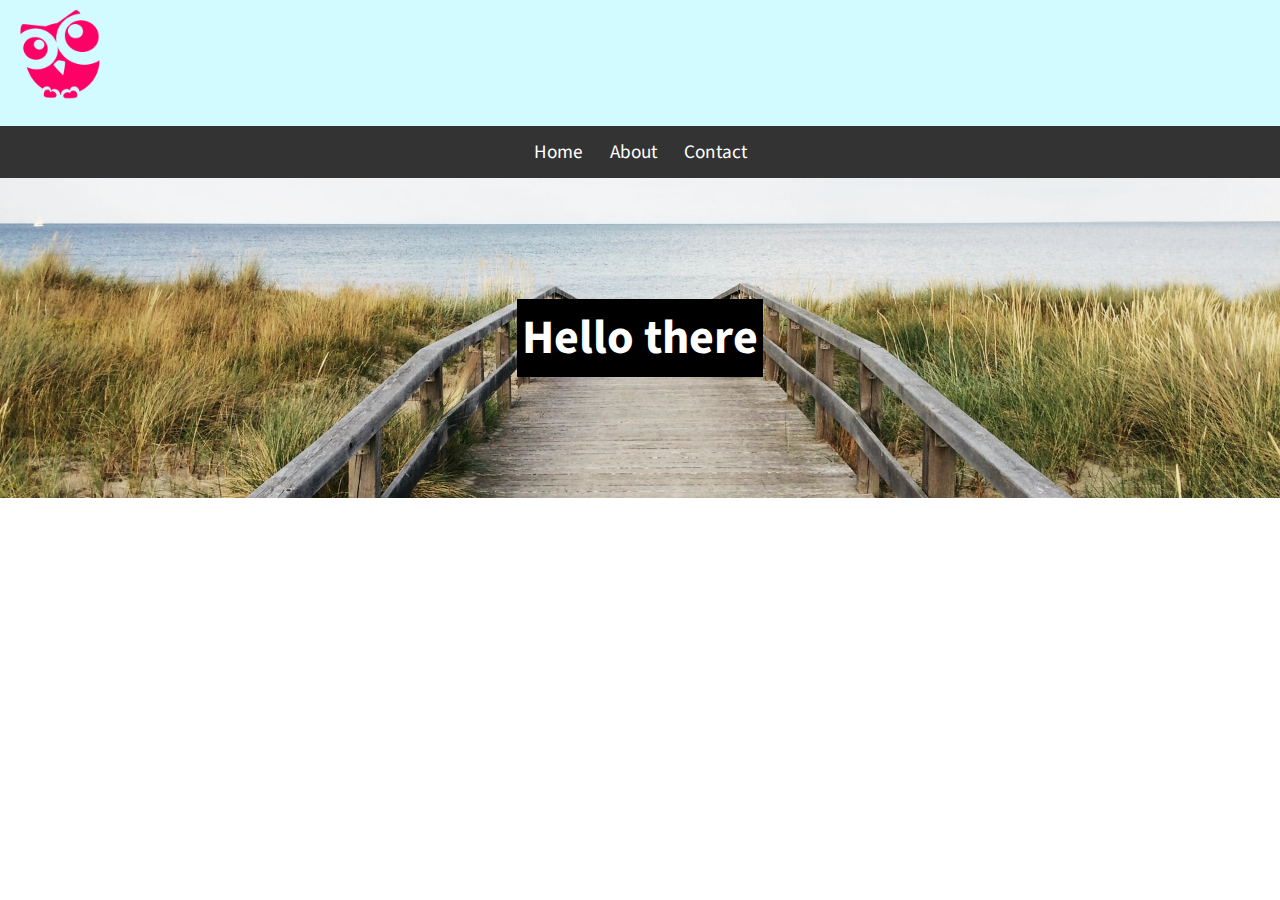
==== about.html @ fa0e623f "Added About and Contact pages" ====
<!DOCTYPE html>
<html lang="en">

<head>
    <title>My Website - About Us</title>
    <link rel="stylesheet" href="styles.css">
    <link rel="icon" href="img_239039.png">
    <link rel="preconnect" href="https://fonts.googleapis.com">
    <link rel="preconnect" href="https://fonts.gstatic.com" crossorigin>
    <link href="https://fonts.googleapis.com/css2?family=Source+Sans+Pro&display=swap" rel="stylesheet">
</head>

<body>
    <header class="header">
        <img class="logo" src="logo.png">
        <nav class="navigation">
            <a href="index.html">Home</a>
            <a href="about.html">About</a>
            <a href="contact.html">Contact</a>
        </nav>
    </header>
    <main class="content">
        <div class="banner">
            <h1>Hello there</h1>
        </div>
    </main>
    <footer class="footer"></footer>
</body>

</html>
---- styles.css ----
body {
    margin: 0;
    /* font-family: Arial, Helvetica, sans-serif ; */
    font-family: 'Source Sans Pro', sans-serif;
}
.logo {
    max-width: 120px;
    
}
.header {
    background-color:#d2fbff ;
}
.navigation {
    background-color: #333333;
    text-align: center;
}
.navigation a {
    color: white;
    font-size: 120%;
    text-decoration: none;
    display: inline-block;
    padding: 12px;
}
.banner {
    background-color: pink;
    aspect-ratio: 16/4;
    display: grid;
    place-items: center;
    background-image: url("anton-sharov-_kkx1WekVRY-unsplash.jpg");
    background-size: cover;
    background-position: center;
}
.banner h1 {
    font-size: 3rem;
    background-color: black;
    color: white;
    padding: 5px;
}
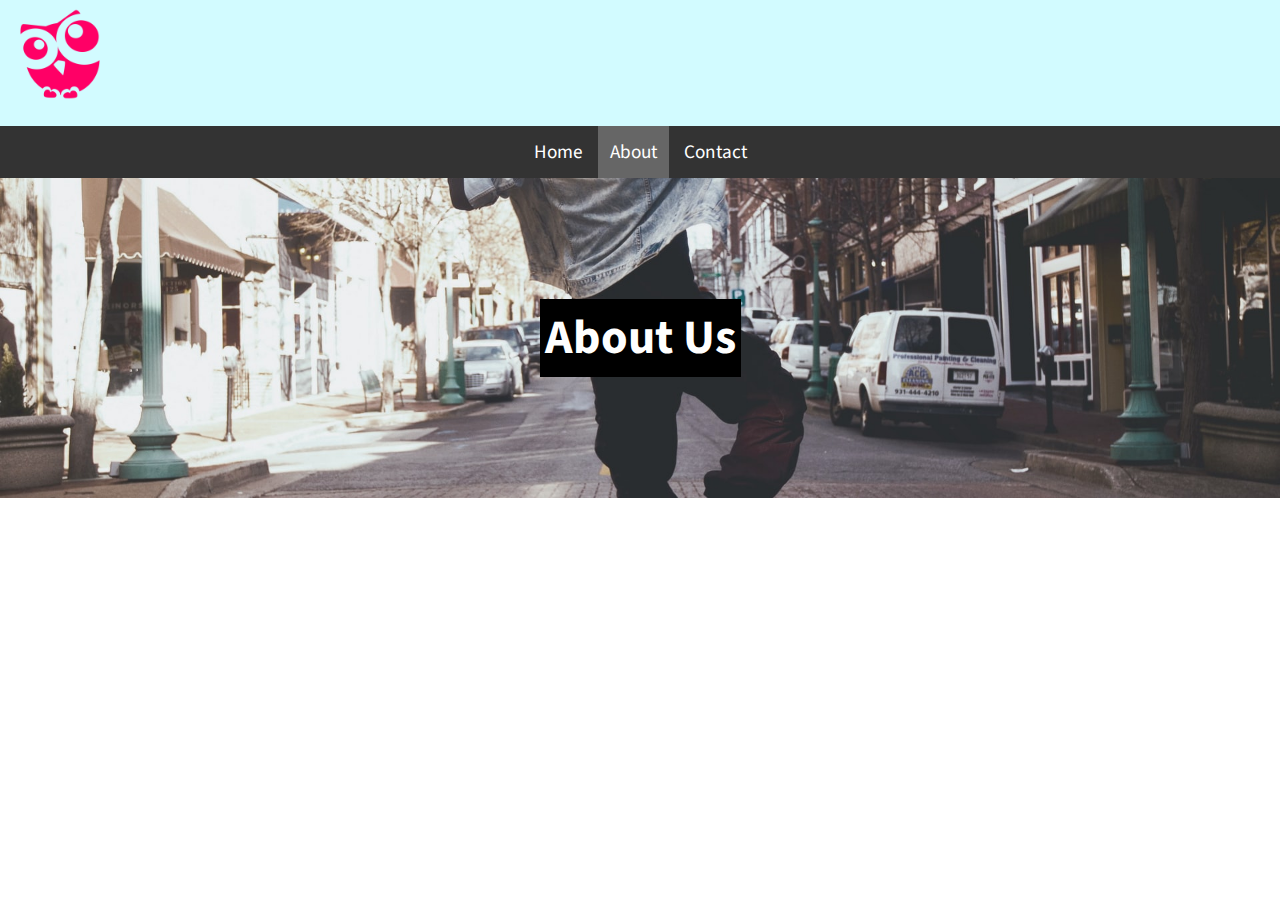
==== commit 68d802fa: "added banner images for contact and about" ====
--- a/about.html
+++ b/about.html
@@ -15,13 +15,13 @@
         <img class="logo" src="logo.png">
         <nav class="navigation">
             <a href="index.html">Home</a>
-            <a href="about.html">About</a>
+            <a class="active" href="about.html">About</a>
             <a href="contact.html">Contact</a>
         </nav>
     </header>
     <main class="content">
-        <div class="banner">
-            <h1>Hello there</h1>
+        <div class="banner about">
+            <h1>About Us</h1>
         </div>
     </main>
     <footer class="footer"></footer>
--- a/styles.css
+++ b/styles.css
@@ -21,12 +21,14 @@
     display: inline-block;
     padding: 12px;
 }
+.navigation .active {
+    background-color: #666666;
+}
 .banner {
     background-color: pink;
     aspect-ratio: 16/4;
     display: grid;
     place-items: center;
-    background-image: url("anton-sharov-_kkx1WekVRY-unsplash.jpg");
     background-size: cover;
     background-position: center;
 }
@@ -35,4 +37,13 @@
     background-color: black;
     color: white;
     padding: 5px;
+}
+.banner.home {
+    background-image: url("anton-sharov-_kkx1WekVRY-unsplash.jpg");
+}
+.banner.about {
+    background-image: url("andre-hunter-p-I9wV811qk-unsplash.jpeg");
+}
+.banner.contact {
+    background-image: url("nathan-dumlao-6VhPY27jdps-unsplash.jpeg");
 }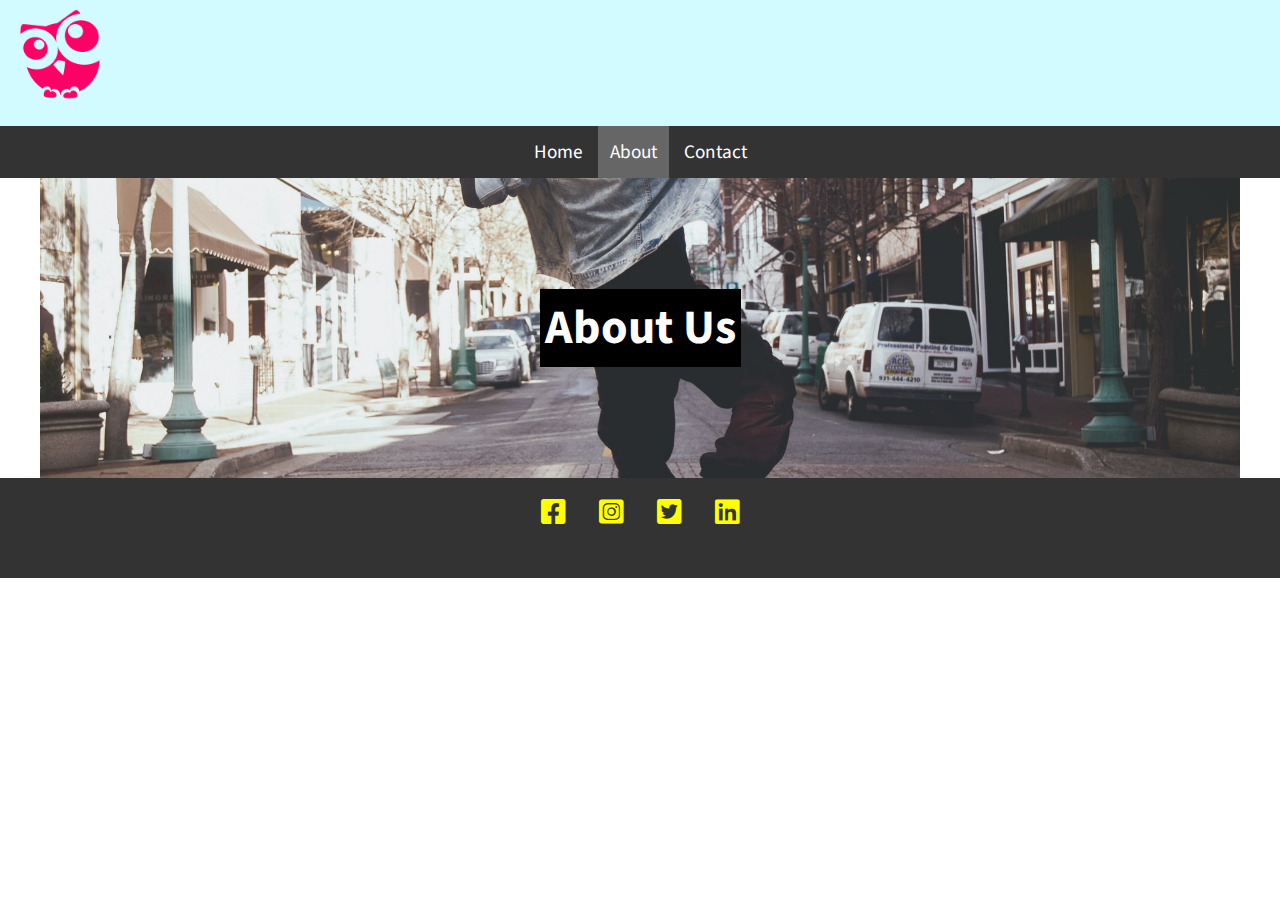
==== commit f8759251: "week 4 updates" ====
--- a/about.html
+++ b/about.html
@@ -2,29 +2,47 @@
 <html lang="en">
 
 <head>
-    <title>My Website - About Us</title>
-    <link rel="stylesheet" href="styles.css">
-    <link rel="icon" href="img_239039.png">
-    <link rel="preconnect" href="https://fonts.googleapis.com">
-    <link rel="preconnect" href="https://fonts.gstatic.com" crossorigin>
-    <link href="https://fonts.googleapis.com/css2?family=Source+Sans+Pro&display=swap" rel="stylesheet">
+  <title>My Website - About Us</title>
+  <link rel="stylesheet" href="styles.css">
+  <link rel="icon" href="img_239039.png">
+  <link rel="preconnect" href="https://fonts.googleapis.com">
+  <link rel="preconnect" href="https://fonts.gstatic.com" crossorigin>
+  <link href="https://fonts.googleapis.com/css2?family=Source+Sans+Pro&display=swap" rel="stylesheet">
+  <link rel="stylesheet" href="https://cdnjs.cloudflare.com/ajax/libs/font-awesome/6.0.0/css/all.min.css"
+    integrity="sha512-9usAa10IRO0HhonpyAIVpjrylPvoDwiPUiKdWk5t3PyolY1cOd4DSE0Ga+ri4AuTroPR5aQvXU9xC6qOPnzFeg=="
+    crossorigin="anonymous" referrerpolicy="no-referrer" />
 </head>
 
 <body>
-    <header class="header">
-        <img class="logo" src="logo.png">
-        <nav class="navigation">
-            <a href="index.html">Home</a>
-            <a class="active" href="about.html">About</a>
-            <a href="contact.html">Contact</a>
-        </nav>
-    </header>
-    <main class="content">
-        <div class="banner about">
-            <h1>About Us</h1>
-        </div>
-    </main>
-    <footer class="footer"></footer>
+  <header class="header">
+    <img class="logo" src="logo.png">
+    <nav class="navigation">
+      <a href="index.html">Home</a>
+      <a class="active" href="about.html">About</a>
+      <a href="contact.html">Contact</a>
+    </nav>
+  </header>
+  <main class="content">
+    <div class="banner about">
+      <h1>About Us</h1>
+    </div>
+  </main>
+  <footer class="footer">
+    <nav class="social">
+      <a href="https://facebook.com">
+        <i class="fa-brands fa-facebook-square"></i>
+      </a>
+      <a href="https://instagram.com">
+        <i class="fa-brands fa-instagram-square"></i>
+      </a>
+      <a href="https://twitter.com">
+        <i class="fa-brands fa-twitter-square"></i>
+      </a>
+      <a href="https://linkedin.com">
+        <i class="fa-brands fa-linkedin"></i>
+      </a>
+    </nav>
+  </footer>
 </body>
 
 </html>--- a/styles.css
+++ b/styles.css
@@ -31,6 +31,7 @@
     place-items: center;
     background-size: cover;
     background-position: center;
+    grid-column: span 2;
 }
 .banner h1 {
     font-size: 3rem;
@@ -46,4 +47,27 @@
 }
 .banner.contact {
     background-image: url("nathan-dumlao-6VhPY27jdps-unsplash.jpeg");
+}
+
+.footer {
+    min-height: 100px;
+    background-color: #333333;
+}
+.social a {
+    color: yellow;
+    display: inline-block;
+    padding: 15px;
+    text-decoration: none;
+    font-size: 28px;
+}
+.social {
+    text-align: center;
+}
+
+.content {
+    display: grid;
+    grid-template-columns: 1fr 1fr;
+    grid-gap: 30px;
+    max-width: 1200px;
+    margin: auto;
 }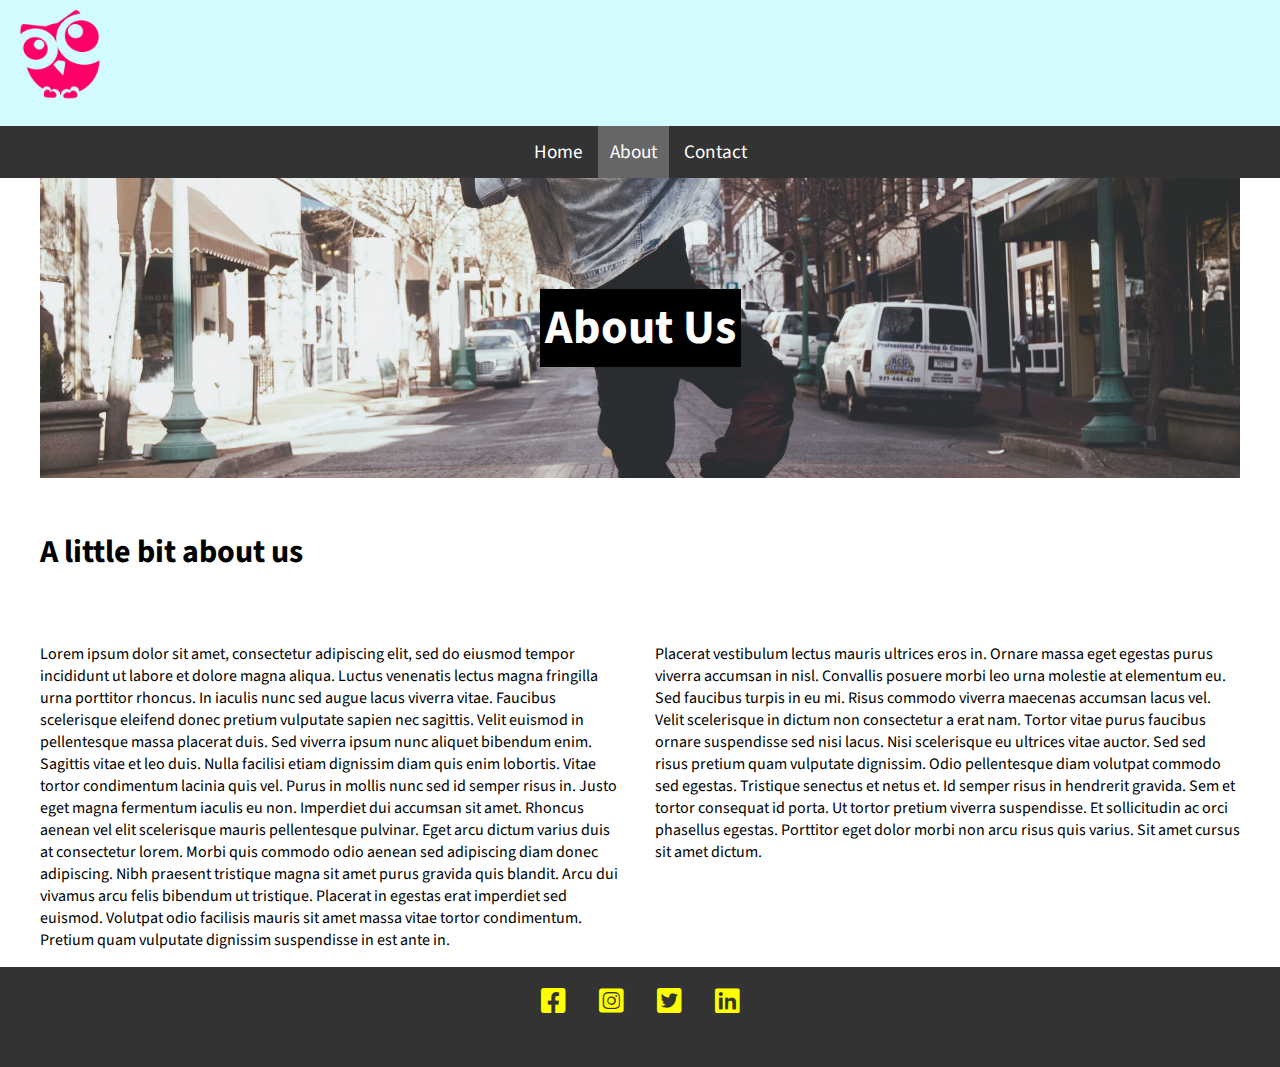
==== commit 60471453: "week 5 changes" ====
--- a/about.html
+++ b/about.html
@@ -22,10 +22,33 @@
       <a href="contact.html">Contact</a>
     </nav>
   </header>
-  <main class="content">
+  <main class="content about">
     <div class="banner about">
       <h1>About Us</h1>
     </div>
+    <h1 class="page-title">A little bit about us</h1>
+    <p>
+      Lorem ipsum dolor sit amet, consectetur adipiscing elit, sed do eiusmod tempor incididunt ut labore et dolore
+      magna aliqua. Luctus venenatis lectus magna fringilla urna porttitor rhoncus. In iaculis nunc sed augue lacus
+      viverra vitae. Faucibus scelerisque eleifend donec pretium vulputate sapien nec sagittis. Velit euismod in
+      pellentesque massa placerat duis. Sed viverra ipsum nunc aliquet bibendum enim. Sagittis vitae et leo duis. Nulla
+      facilisi etiam dignissim diam quis enim lobortis. Vitae tortor condimentum lacinia quis vel. Purus in mollis nunc
+      sed id semper risus in. Justo eget magna fermentum iaculis eu non. Imperdiet dui accumsan sit amet. Rhoncus aenean
+      vel elit scelerisque mauris pellentesque pulvinar. Eget arcu dictum varius duis at consectetur lorem. Morbi quis
+      commodo odio aenean sed adipiscing diam donec adipiscing. Nibh praesent tristique magna sit amet purus gravida
+      quis blandit. Arcu dui vivamus arcu felis bibendum ut tristique. Placerat in egestas erat imperdiet sed euismod.
+      Volutpat odio facilisis mauris sit amet massa vitae tortor condimentum. Pretium quam vulputate dignissim
+      suspendisse in est ante in.
+    </p>
+    <p>
+      Placerat vestibulum lectus mauris ultrices eros in. Ornare massa eget egestas purus viverra accumsan in nisl.
+      Convallis posuere morbi leo urna molestie at elementum eu. Sed faucibus turpis in eu mi. Risus commodo viverra
+      maecenas accumsan lacus vel. Velit scelerisque in dictum non consectetur a erat nam. Tortor vitae purus faucibus
+      ornare suspendisse sed nisi lacus. Nisi scelerisque eu ultrices vitae auctor. Sed sed risus pretium quam vulputate
+      dignissim. Odio pellentesque diam volutpat commodo sed egestas. Tristique senectus et netus et. Id semper risus in
+      hendrerit gravida. Sem et tortor consequat id porta. Ut tortor pretium viverra suspendisse. Et sollicitudin ac
+      orci phasellus egestas. Porttitor eget dolor morbi non arcu risus quis varius. Sit amet cursus sit amet dictum.
+    </p>
   </main>
   <footer class="footer">
     <nav class="social">
--- a/styles.css
+++ b/styles.css
@@ -2,6 +2,10 @@
     margin: 0;
     /* font-family: Arial, Helvetica, sans-serif ; */
     font-family: 'Source Sans Pro', sans-serif;
+    display: grid;
+    grid-template-rows: auto 1fr auto;
+    /* vh = viewport height ~ window height */
+    min-height: 100vh;
 }
 .logo {
     max-width: 120px;
@@ -70,4 +74,7 @@
     grid-gap: 30px;
     max-width: 1200px;
     margin: auto;
+}
+.page-title {
+    grid-column: span 2;
 }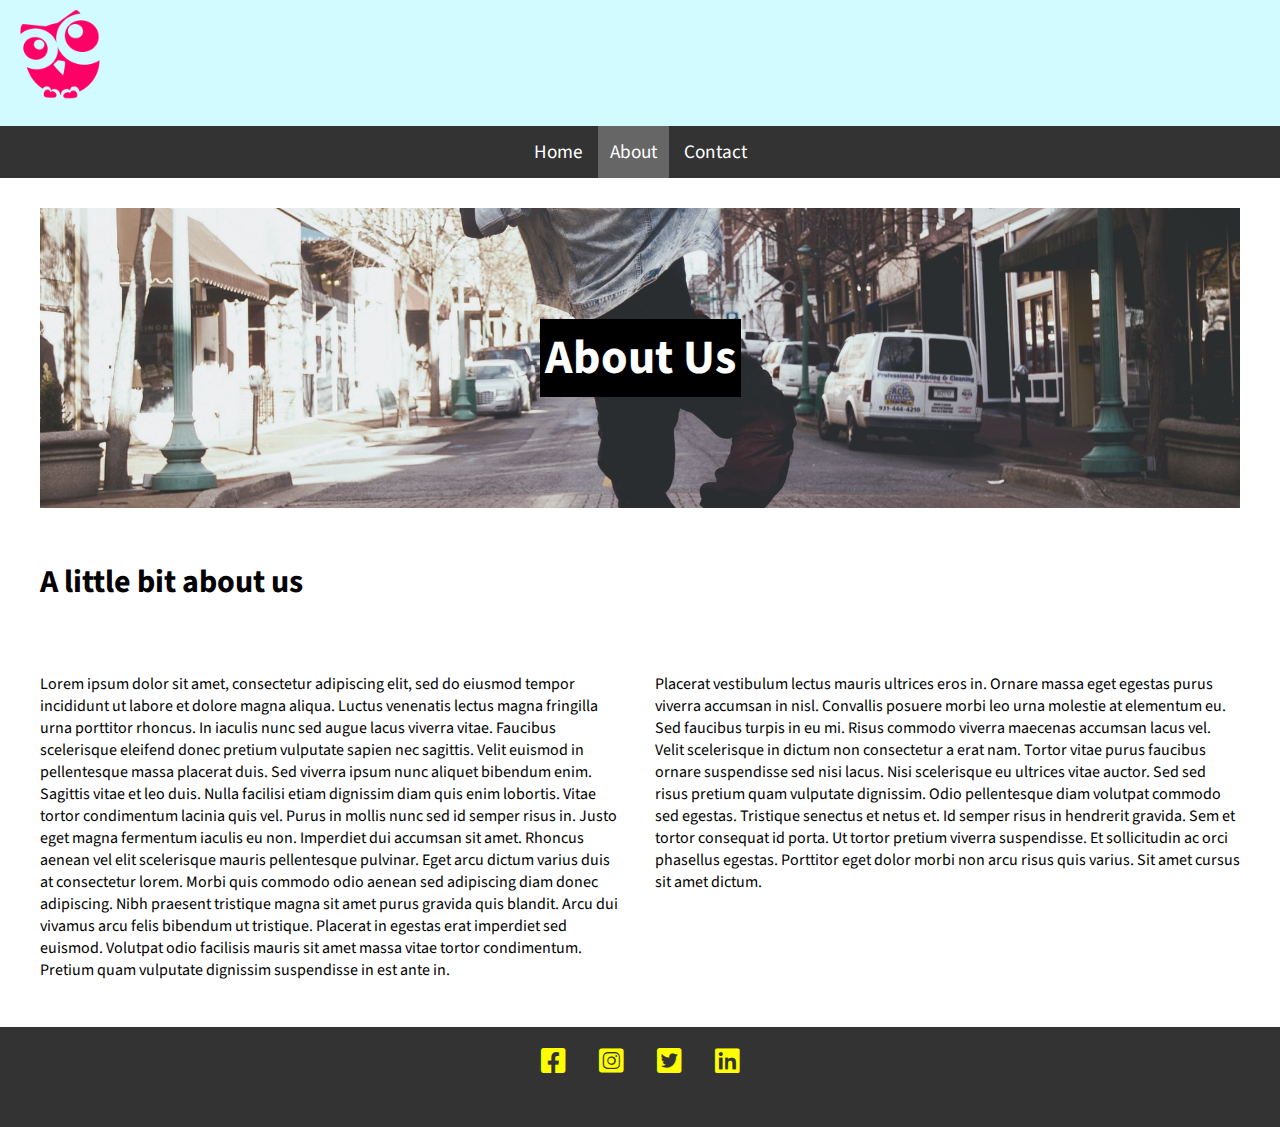
==== commit c2030b43: "added responsive css" ====
--- a/about.html
+++ b/about.html
@@ -4,6 +4,7 @@
 <head>
   <title>My Website - About Us</title>
   <link rel="stylesheet" href="styles.css">
+  <link rel="stylesheet" href="responsive.css">
   <link rel="icon" href="img_239039.png">
   <link rel="preconnect" href="https://fonts.googleapis.com">
   <link rel="preconnect" href="https://fonts.gstatic.com" crossorigin>
@@ -11,6 +12,7 @@
   <link rel="stylesheet" href="https://cdnjs.cloudflare.com/ajax/libs/font-awesome/6.0.0/css/all.min.css"
     integrity="sha512-9usAa10IRO0HhonpyAIVpjrylPvoDwiPUiKdWk5t3PyolY1cOd4DSE0Ga+ri4AuTroPR5aQvXU9xC6qOPnzFeg=="
     crossorigin="anonymous" referrerpolicy="no-referrer" />
+    <meta name="viewport" content="width=device-width,initial-scale=1">
 </head>
 
 <body>
--- a/styles.css
+++ b/styles.css
@@ -51,6 +51,7 @@
 }
 .banner.contact {
     background-image: url("nathan-dumlao-6VhPY27jdps-unsplash.jpeg");
+    grid-column: span 3;
 }
 
 .footer {
@@ -73,8 +74,54 @@
     grid-template-columns: 1fr 1fr;
     grid-gap: 30px;
     max-width: 1200px;
-    margin: auto;
+    /* vw = viewport width ~ width of window */
+    min-width: 70vw;
+    margin: 30px auto;
 }
+
 .page-title {
     grid-column: span 2;
-}+}
+/* contact form */
+.content.contact {
+    grid-template-columns: 1fr 2fr 1fr;
+}
+.form {
+    background-color: #cccccc;
+    grid-column-start: 2;
+    padding: 20px;
+    border-radius: 15px;
+}
+.form label {
+    display: block;
+    font-weight: bold;
+}
+.form input {
+    min-width: 100%;
+    padding: 10px;
+    box-sizing: border-box;
+    margin-bottom: 20px;
+    border-radius: 5px;
+    border: 1px solid white;
+}
+.form input:focus {
+    outline-color: #333333;
+    background-color: rgb(254, 240, 224);
+}
+#message {
+    min-width: 100%;
+    padding: 10px;
+    box-sizing: border-box;
+    margin-bottom: 20px;
+    border-radius: 5px;
+    border: 1px solid white;
+}
+.centre {
+    text-align: center;
+}
+.form-button {
+    background-color: #333333;
+    color: white;
+    padding: 10px;
+    min-width: 100px;
+}
--- a/responsive.css
+++ b/responsive.css
@@ -0,0 +1,11 @@
+@media screen and ( max-width: 576px ) {
+    .content {
+        display: grid;
+        grid-template-columns: 1fr;
+        grid-gap: 15px;
+        max-width: 1200px;
+        /* vw = viewport width ~ width of window */
+       
+        margin: 30px 10px;
+    }
+}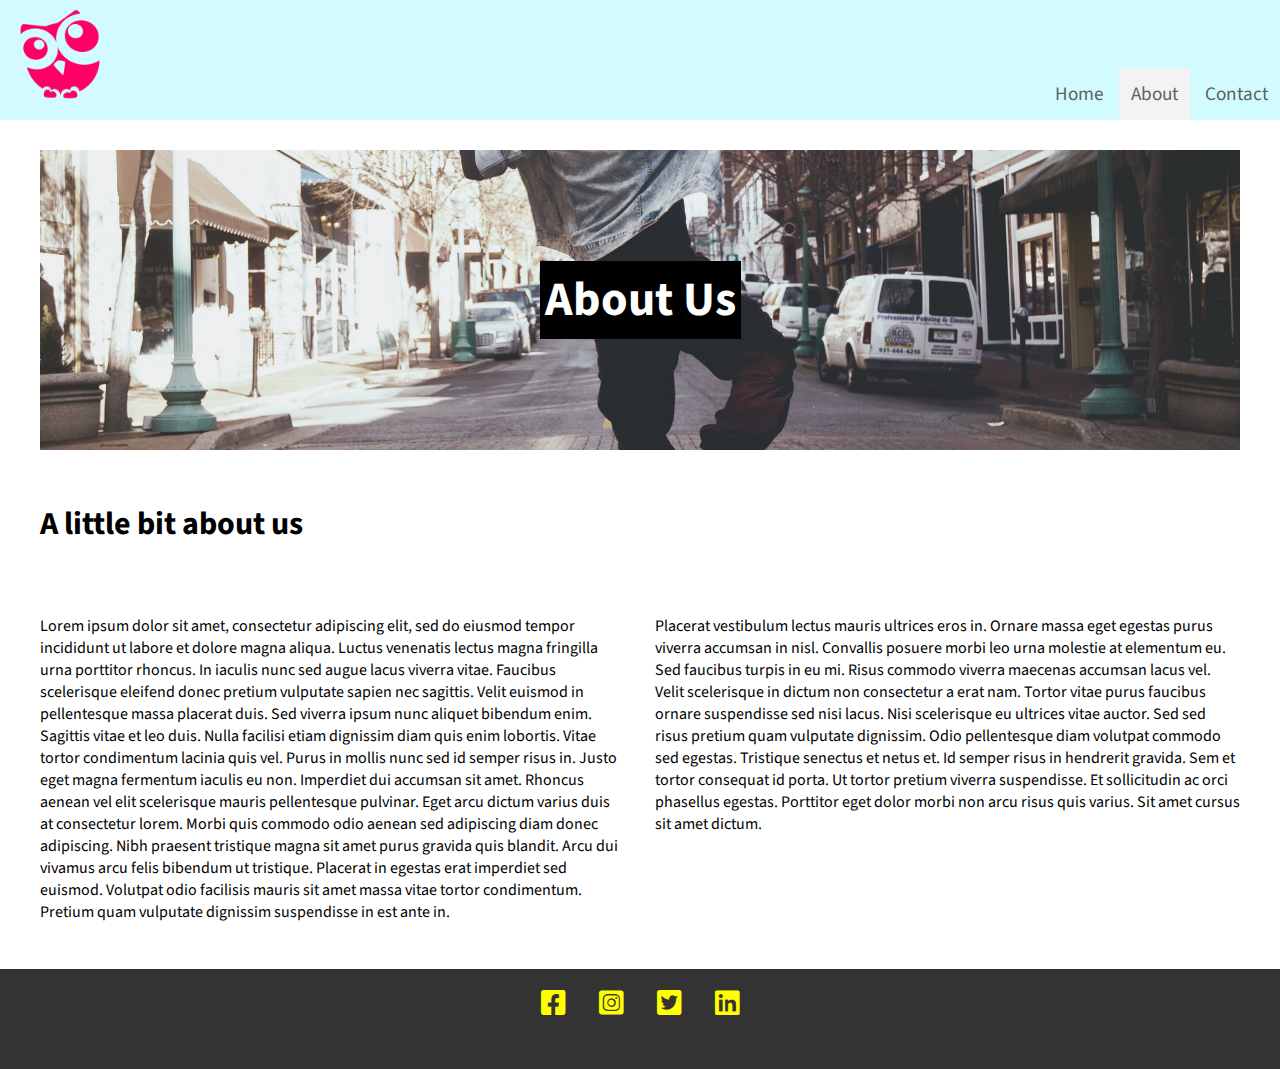
==== commit a0f2981f: "adding js" ====
--- a/about.html
+++ b/about.html
@@ -13,6 +13,7 @@
     integrity="sha512-9usAa10IRO0HhonpyAIVpjrylPvoDwiPUiKdWk5t3PyolY1cOd4DSE0Ga+ri4AuTroPR5aQvXU9xC6qOPnzFeg=="
     crossorigin="anonymous" referrerpolicy="no-referrer" />
     <meta name="viewport" content="width=device-width,initial-scale=1">
+    <script src="script.js"></script>
 </head>
 
 <body>
--- a/styles.css
+++ b/styles.css
@@ -13,20 +13,31 @@
 }
 .header {
     background-color:#d2fbff ;
+    display: flex;
+    flex-wrap: wrap;
+    justify-content: space-between;
+    align-items: flex-end;
+}
+.nav-button {
+    width: 54px;
+    height: 54px;
+    font-size: 38px;
+    display: none;
 }
 .navigation {
-    background-color: #333333;
+    /* background-color: #333333; */
     text-align: center;
+    /* width: 100%; */
 }
 .navigation a {
-    color: white;
+    color: rgb(95, 95, 95);
     font-size: 120%;
     text-decoration: none;
     display: inline-block;
     padding: 12px;
 }
 .navigation .active {
-    background-color: #666666;
+    background-color: #f3f3f3;
 }
 .banner {
     background-color: pink;
--- a/responsive.css
+++ b/responsive.css
@@ -8,4 +8,29 @@
        
         margin: 30px 10px;
     }
+    .banner {
+        grid-column: span 1;
+        aspect-ratio: 1/1;
+    }
+    .page-title {
+        grid-column: span 1;
+    }
+    .nav-button {
+        display: block;
+        margin-right: 15px;
+    }
+    .navigation {
+        width: 100%;
+        max-height: 0;
+        overflow: hidden;
+    }
+    .navigation.open {
+        max-height: 50vh;
+    }
+    .navigation a {
+        display: block;
+    }
+    .header {
+        align-items: center;
+    }
 }